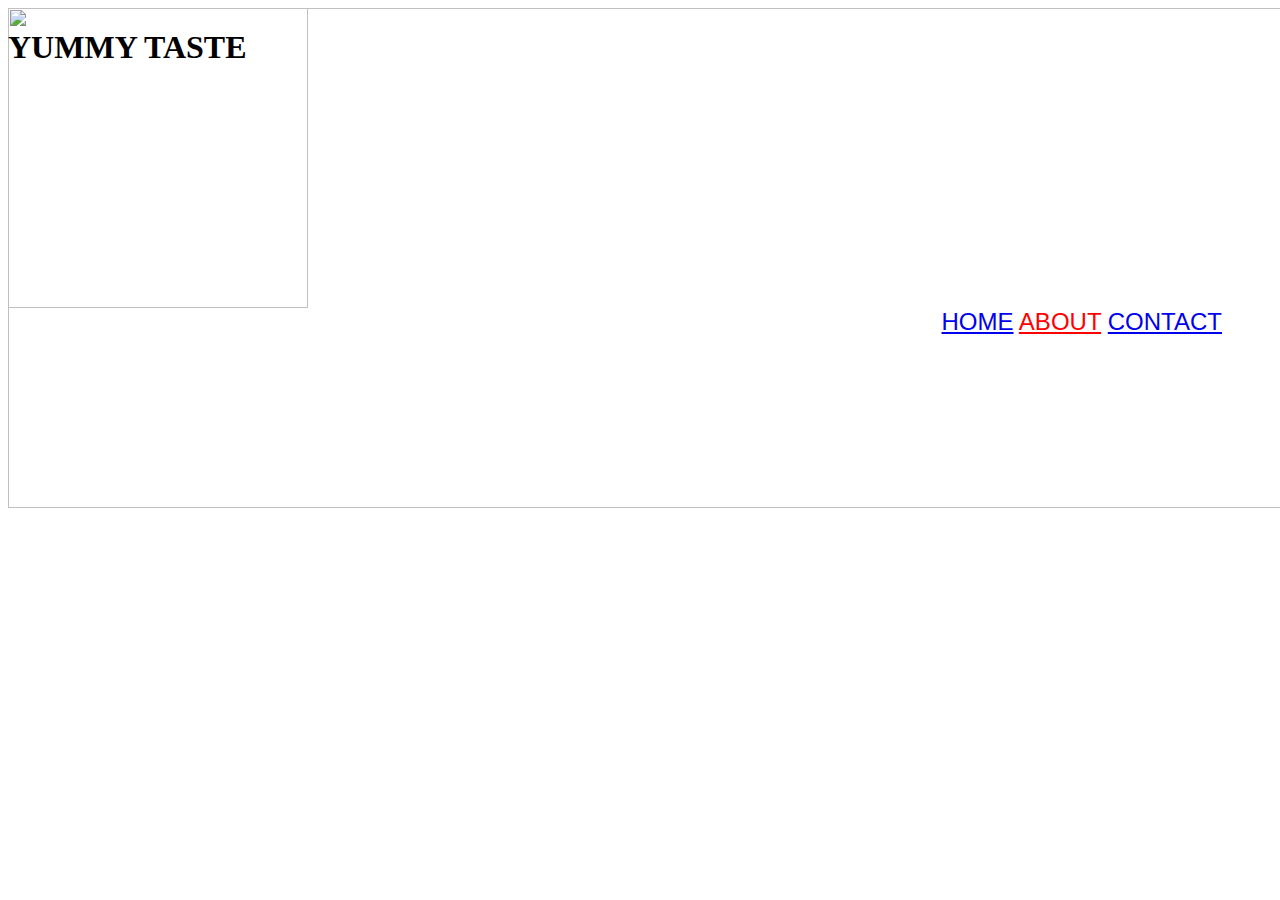
==== about.html @ 76ed569b "'new" ====
<!DOCTYPE html>
<html lang="en">
<head>
    <title>ABOUT</title>
    <link rel="stylesheet" href="about.css">
</head>
<body>
<div class="tm-header" id="header">
    <div style="position: absolute; width: 790px;">    
        <img src="picture/italian-food-background.jpg" width="1535px" height="500px">

    </div>
    <div class="logo" style="position: absolute;">
        <img src="picture/good-food-logo-template_79169-17.png" width="300" height="300">
    </div>
    <div class="text" style="position: absolute;">
        <h1 class="text">YUMMY TASTE</h1>
    </div>
    <div class="nav" style="float: right; margin-top: 300px; margin-right: 50px; font-size: x-large; font-family: 'Trebuchet MS', 'Lucida Sans Unicode', 'Lucida Grande', 'Lucida Sans', Arial, sans-serif;">
        <a href="home.html">HOME</a>
        <a href="about.html" style="color: red;">ABOUT</a>
        <a href="contact.html">CONTACT</a>
    </div>
</div>
</body>
</html>
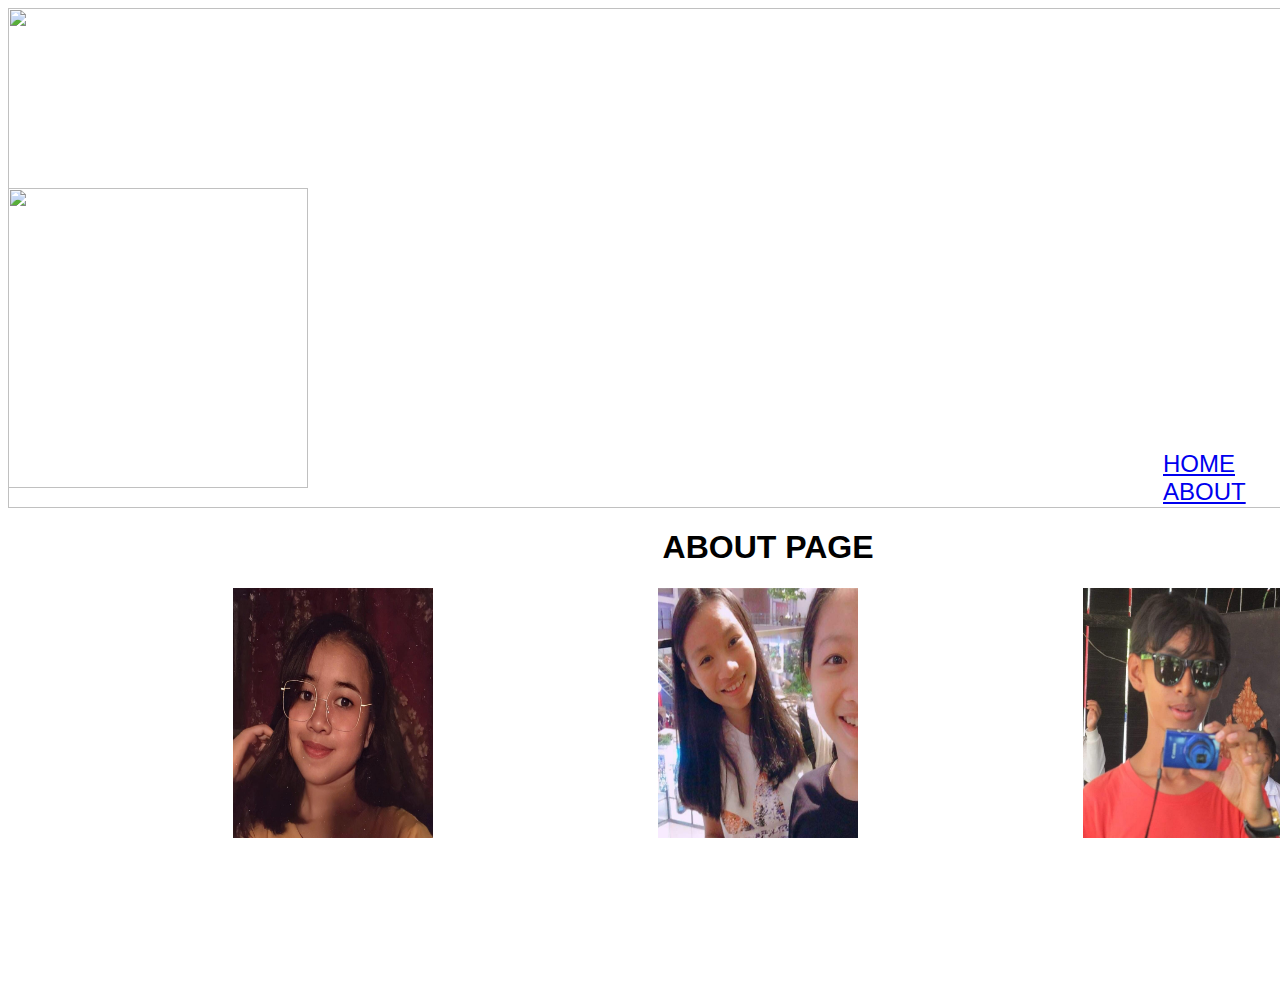
==== commit c1fc78ae: "New" ====
--- a/about.html
+++ b/about.html
@@ -7,7 +7,7 @@
 <body>
 <div class="tm-header" id="header">
     <div style="position: absolute; width: 790px;">    
-        <img src="picture/italian-food-background.jpg" width="1535px" height="500px">
+        <img src="picture/italian-food-background.jpg" width="1520px" height="500px">
 
     </div>
     <div class="logo" style="position: absolute;">
@@ -18,9 +18,29 @@
     </div>
     <div class="nav" style="float: right; margin-top: 300px; margin-right: 50px; font-size: x-large; font-family: 'Trebuchet MS', 'Lucida Sans Unicode', 'Lucida Grande', 'Lucida Sans', Arial, sans-serif;">
         <a href="home.html">HOME</a>
-        <a href="about.html" style="color: red;">ABOUT</a>
+        <a href="about.html">ABOUT</a>
         <a href="contact.html">CONTACT</a>
     </div>
-</div>
+    <div class="about">
+        <div class="content">
+            <h1 class="title">ABOUT PAGE</h1>
+        </div>
+        <div class="History">
+            <img src="picture/97565263_244995106573439_4564537980575809536_n.jpg" width="200px" height="250px" >
+        </div>
+        <div class="History">
+            <img src="picture/106298922_2351827605113922_4908959286753849924_n.jpg" width="200px" height="250px"> 
+        </div>
+        <div class="History">
+            <img src="picture/101737367_550105565867606_3508382385500585984_o.jpg" width="200px" height="250px">
+        </div>
+    
+
+
+    
+    
+
+
+
 </body>
 </html>--- a/about.css
+++ b/about.css
@@ -0,0 +1,66 @@
+
+.body{
+    background-color: rgb(51, 57, 63);
+}
+.logo{
+    margin-left: auto;
+    margin-right: auto;
+    display: block;
+    position: relative;
+    margin-top:180px;
+    margin-bottom: 5px;
+}
+.text{
+    font-family: Cambria, Cochin, Georgia, Times, 'Times New Roman', serif;
+    color: white;
+    margin-top: 180px;
+    margin-bottom: auto;
+    margin-left: 150px;
+    margin-right: auto;
+    display: block;
+    position: relative;
+}
+.nav{
+    display: block;
+    position: absolute;
+    margin-right: 0px;
+    margin-left: 1150px;
+    bottom: auto;
+    top: 150px;   
+}
+a{
+    padding: 5px;
+}
+a:hover {
+    background-color: slategray;
+}
+a:visited {
+    color: white;
+}
+a:hover {
+    color: skyblue;
+}
+.about{
+    background-color: white;
+    width: 1520px;
+    height: 500px;
+    position: absolute;
+    margin-top: 500px;
+}
+.content{
+    font-family: Arial, Helvetica, sans-serif;
+    text-align: center;
+}
+.History{
+    position: relative;
+    float: left;
+    display: block;
+    padding-left: 100px;
+    margin-left: 125px;
+   
+}
+
+
+
+
+
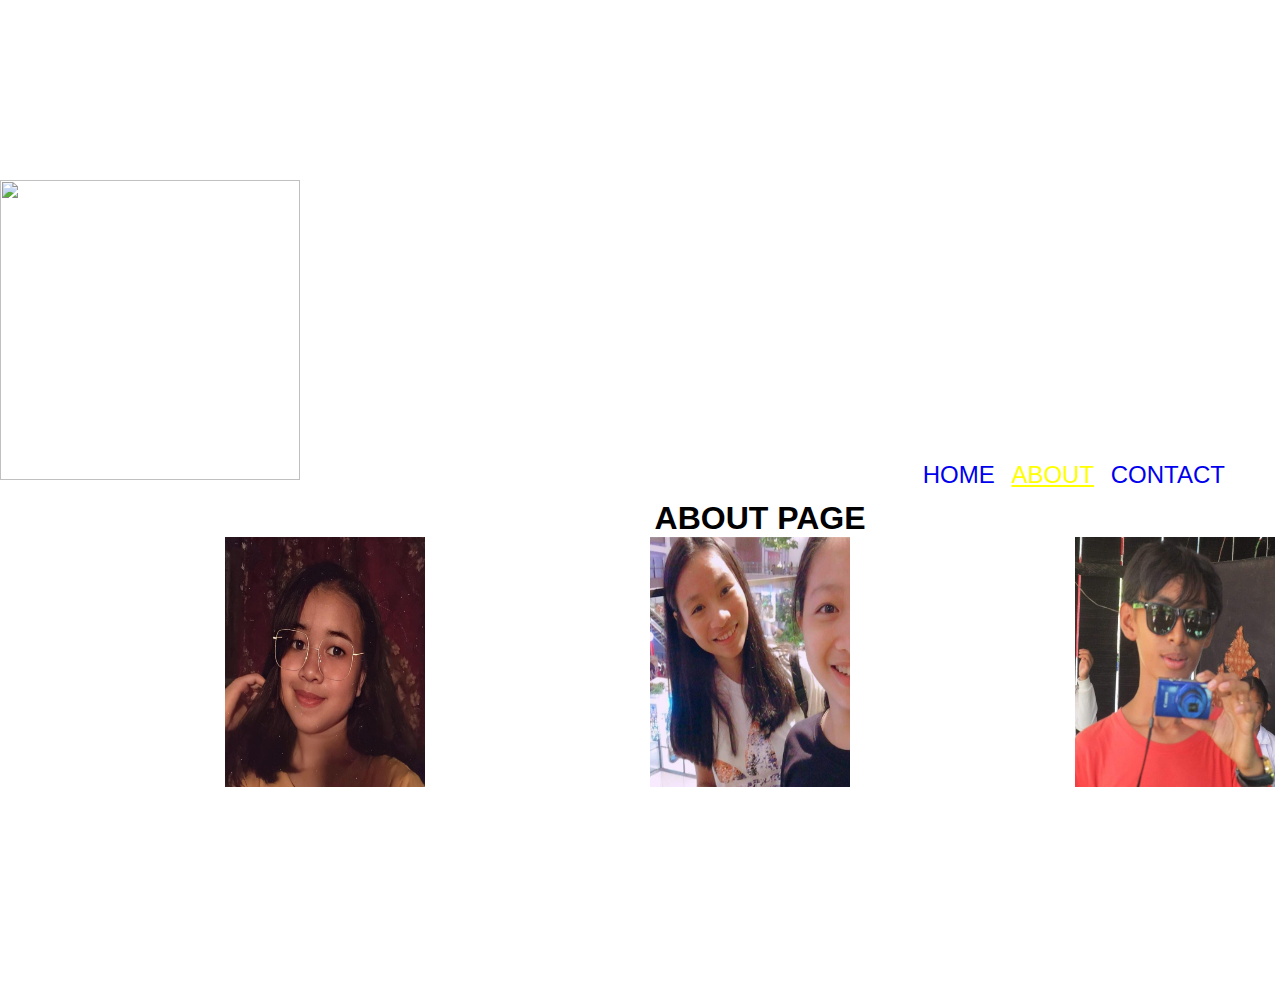
==== commit 87b5fe68: "new" ====
--- a/about.html
+++ b/about.html
@@ -1,15 +1,12 @@
 <!DOCTYPE html>
 <html lang="en">
 <head>
-    <title>ABOUT</title>
+    <title>About</title>
     <link rel="stylesheet" href="about.css">
+    <script src='https://kit.fontawesome.com/a076d05399.js'></script>
 </head>
 <body>
 <div class="tm-header" id="header">
-    <div style="position: absolute; width: 790px;">    
-        <img src="picture/italian-food-background.jpg" width="1520px" height="500px">
-
-    </div>
     <div class="logo" style="position: absolute;">
         <img src="picture/good-food-logo-template_79169-17.png" width="300" height="300">
     </div>
@@ -18,7 +15,7 @@
     </div>
     <div class="nav" style="float: right; margin-top: 300px; margin-right: 50px; font-size: x-large; font-family: 'Trebuchet MS', 'Lucida Sans Unicode', 'Lucida Grande', 'Lucida Sans', Arial, sans-serif;">
         <a href="home.html">HOME</a>
-        <a href="about.html">ABOUT</a>
+        <a href="about.html"style="text-decoration: underline ; color: yellow;">ABOUT</a>
         <a href="contact.html">CONTACT</a>
     </div>
     <div class="about">
--- a/about.css
+++ b/about.css
@@ -1,7 +1,8 @@
+*{
+    margin: 0px;
+    padding: 0px;
+}
 
-.body{
-    background-color: rgb(51, 57, 63);
-}
 .logo{
     margin-left: auto;
     margin-right: auto;
@@ -14,22 +15,29 @@
     font-family: Cambria, Cochin, Georgia, Times, 'Times New Roman', serif;
     color: white;
     margin-top: 180px;
-    margin-bottom: auto;
     margin-left: 150px;
-    margin-right: auto;
     display: block;
     position: relative;
 }
+.tm-header{
+    background-image: url(picture/Siam-Reap-Restaurants.jpg);
+    background-repeat: no-repeat;
+    background-size: cover;
+    width: 100%;
+    height: 500px;
+}
 .nav{
+    
     display: block;
-    position: absolute;
-    margin-right: 0px;
-    margin-left: 1150px;
-    bottom: auto;
+    position: relative;
+    float: right;
     top: 150px;   
 }
 a{
+    text-decoration: unset;
     padding: 5px;
+    line-height: 50px;
+    border-radius: 100%;
 }
 a:hover {
     background-color: slategray;
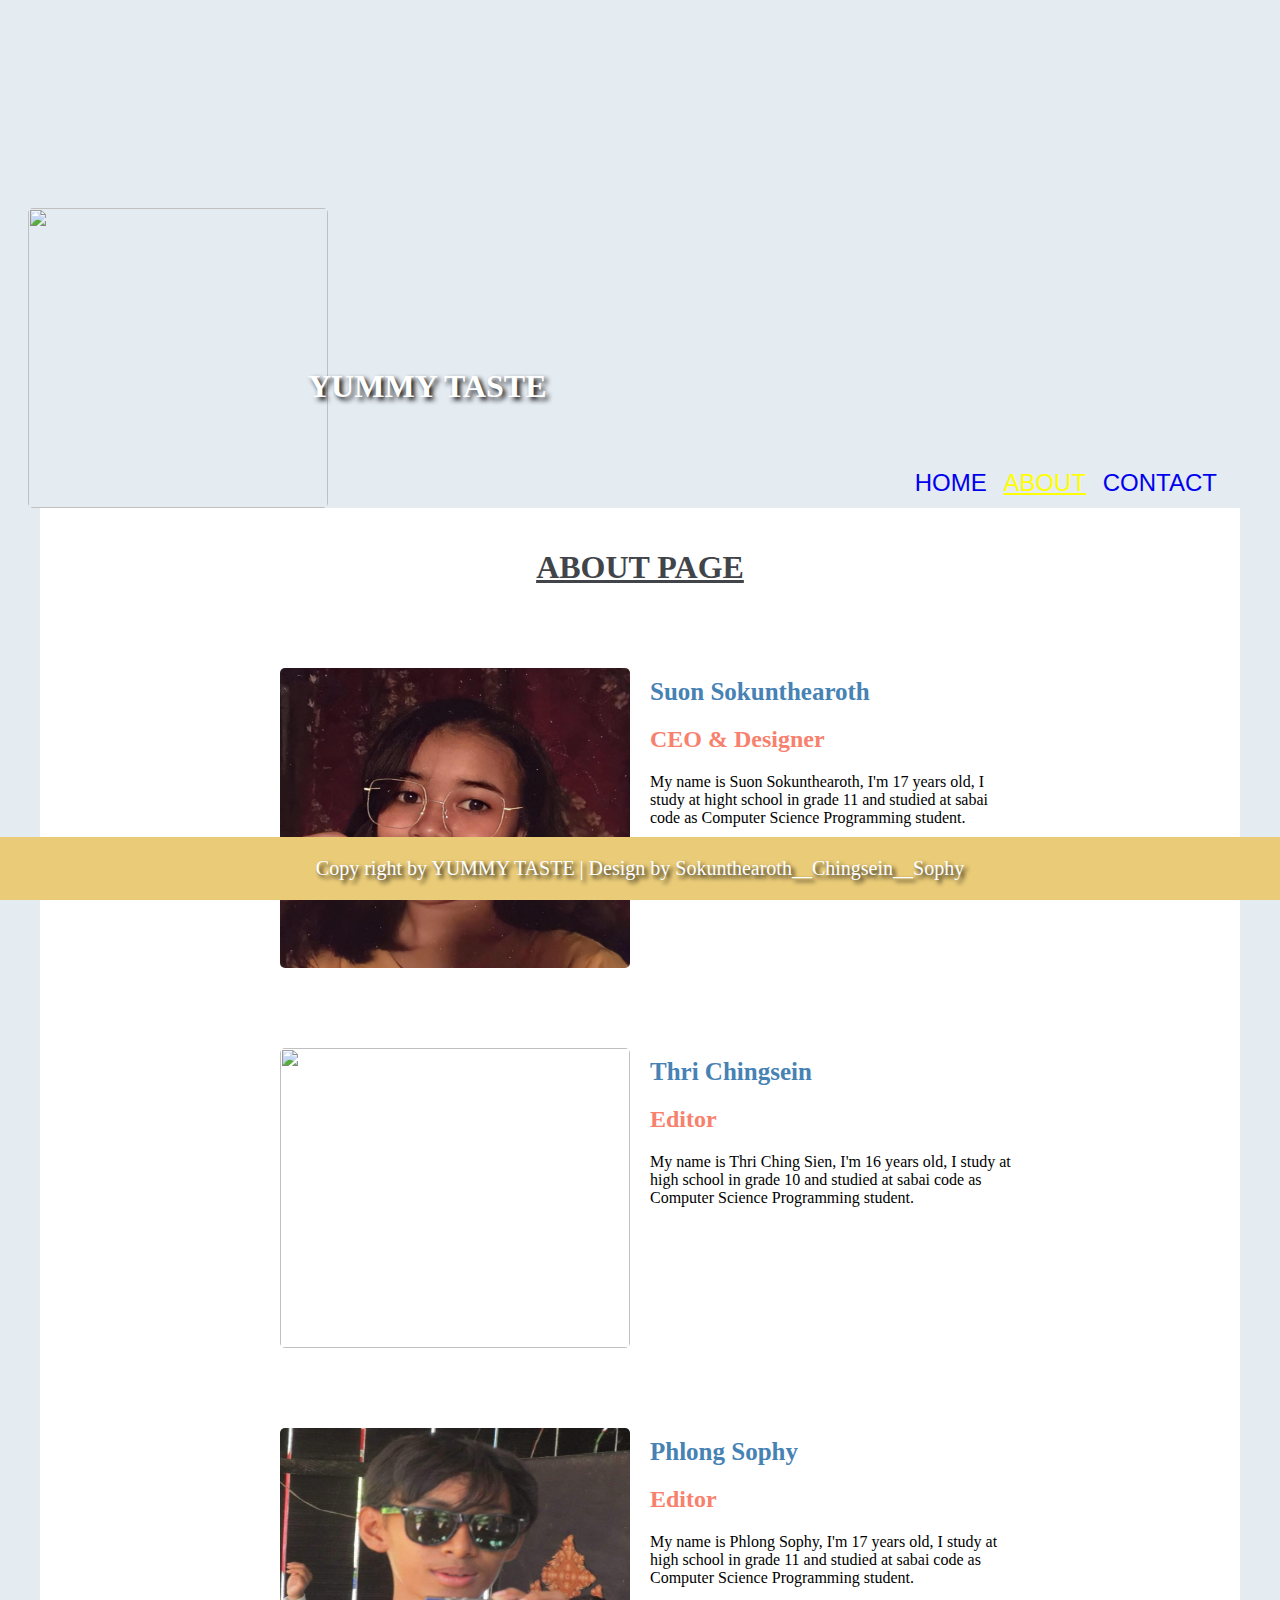
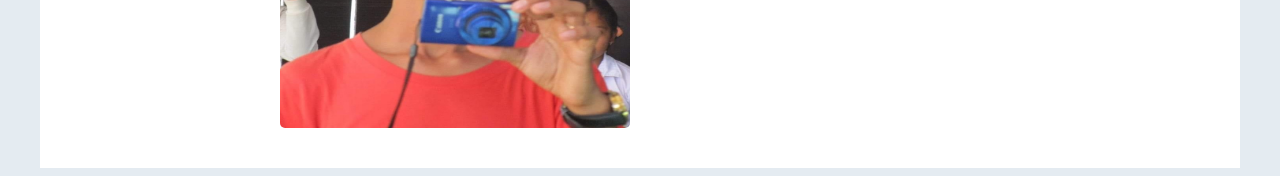
==== commit b5a61b48: "now" ====
--- a/about.html
+++ b/about.html
@@ -18,26 +18,40 @@
         <a href="about.html"style="text-decoration: underline ; color: yellow;">ABOUT</a>
         <a href="contact.html">CONTACT</a>
     </div>
-    <div class="about">
-        <div class="content">
-            <h1 class="title">ABOUT PAGE</h1>
+</div>
+<div class="about">
+    <div class="content">
+        <div class="title">
+            <h1>ABOUT PAGE</h1>
         </div>
         <div class="History">
-            <img src="picture/97565263_244995106573439_4564537980575809536_n.jpg" width="200px" height="250px" >
+            <div class="P1">
+                <img src="picture/97565263_244995106573439_4564537980575809536_n.jpg" width="350px" height="300px">
+                <h1 class="p2">Suon Sokunthearoth</h1>
+                <h2>CEO & Designer</h2>
+                <p>My name is Suon Sokunthearoth, I'm 17 years old, I study at hight school in grade 11 and studied at sabai code as Computer Science Programming student.</p>
+                <a href="https://web.facebook.com/roth.berry.16/"><i class='fab fa-facebook' style='font-size:36px; color: gray; margin-top: 45px;'></i></a>
+            </div>
+            <div class="P1">
+                <img src="picture/107223307_322049972159856_8855666049398788637_n.jpg" width="350px" height="300px"> 
+                <h1 class="p2">Thri Chingsein</h1>
+                <h2>Editor</h2>
+                <p>My name is Thri Ching Sien, I'm 16 years old, I study at high school in grade 10 and studied at sabai code as Computer Science Programming student.</p>
+                <a href="https://web.facebook.com/chingsien.thri.5/"><i class='fab fa-facebook' style='font-size:36px; color: gray; margin-top: 45px;'></i></a>
+            </div>
+            <div class="P1">
+                <img src="picture/101737367_550105565867606_3508382385500585984_o.jpg" width="350px" height="300px">
+                <h1 class="p2">Phlong Sophy</h1>
+                <h2>Editor</h2>
+                <p>My name is Phlong Sophy, I'm 17 years old, I study at high school in grade 11 and studied at sabai code as Computer Science Programming student.</p>
+                <a href="https://web.facebook.com/phlong.sophy.75"><i class='fab fa-facebook' style='font-size:36px; color: gray; margin-top: 45px;'></i></a>
+            </div>
         </div>
-        <div class="History">
-            <img src="picture/106298922_2351827605113922_4908959286753849924_n.jpg" width="200px" height="250px"> 
-        </div>
-        <div class="History">
-            <img src="picture/101737367_550105565867606_3508382385500585984_o.jpg" width="200px" height="250px">
-        </div>
-    
-
-
-    
-    
-
-
+    </div>
+</div>
+<div class="footer">
+    <p style="text-shadow: 3px 3px 4px black;">Copy right by YUMMY TASTE | Design by Sokunthearoth__Chingsein__Sophy</p>                
+</div>
 
 </body>
 </html>--- a/about.css
+++ b/about.css
@@ -1,8 +1,18 @@
 *{
-    margin: 0px;
-    padding: 0px;
+box-sizing: inherit;
 }
-
+body{
+    background-color: rgb(228, 235, 241);
+}
+.about{
+    display: flex;
+    box-shadow: 3px slategray;
+    background-color:  white;
+    width: 100%;
+    max-width: 1200px;
+    margin-right: auto;
+    margin-left: auto;
+}
 .logo{
     margin-left: auto;
     margin-right: auto;
@@ -12,6 +22,7 @@
     margin-bottom: 5px;
 }
 .text{
+    text-shadow: 3px 3px 5px black;
     font-family: Cambria, Cochin, Georgia, Times, 'Times New Roman', serif;
     color: white;
     margin-top: 180px;
@@ -39,36 +50,78 @@
     line-height: 50px;
     border-radius: 100%;
 }
-a:hover {
-    background-color: slategray;
-}
 a:visited {
     color: white;
 }
 a:hover {
-    color: skyblue;
+    background-color: rgb(168, 177, 180);
 }
 .about{
-    background-color: white;
-    width: 1520px;
-    height: 500px;
-    position: absolute;
-    margin-top: 500px;
+    width: 100%
 }
 .content{
+    box-sizing: inherit;
+    margin-left: 15%;
+    margin-right: 15%;
     font-family: Arial, Helvetica, sans-serif;
+}
+.title{
     text-align: center;
+    text-decoration: underline;
+    padding: 20px;
+    color: rgb(65, 69, 73);
+    font-family: Cambria, Cochin, Georgia, Times, 'Times New Roman', serif;
+    display: grid;
 }
-.History{
+.Hestory{
     position: relative;
-    float: left;
+    width: 100%;
+    padding-right: 15px;
+    padding-left: 15px;
+}
+.P1,img{
+    
     display: block;
-    padding-left: 100px;
-    margin-left: 125px;
-   
+    float: left ;
+    margin-bottom: 60px;
+    border-radius: 5px;
+    margin: 20px;
+}
+.P1{
+    padding-left: 20px;
+    padding-right: 20px;
+}
+.p2{
+    margin-top: 30px;
+    text-decoration: bold;
+    font-size: 25px;
+    font-family: cursive;
+    color: steelblue;
+}
+h2{
+    font-family: Cambria, Cochin, Georgia, Times, 'Times New Roman', serif;
+    font-size: 10;
+    color: rgb(247, 129, 109);
+}
+p{
+    font-family: Cambria, Cochin, Georgia, Times, 'Times New Roman', serif;
+}
+.footer{
+    text-align: center;
+    font-family: 'Courier New', Courier, monospace;
+    font-size: 20px;
+    position: fixed;
+    left: 0;
+    bottom: 0;
+    width: 100%;
+    background-color: rgb(233, 203, 120);
+    color: white;
+ 
 }
 
 
 
 
 
+
+
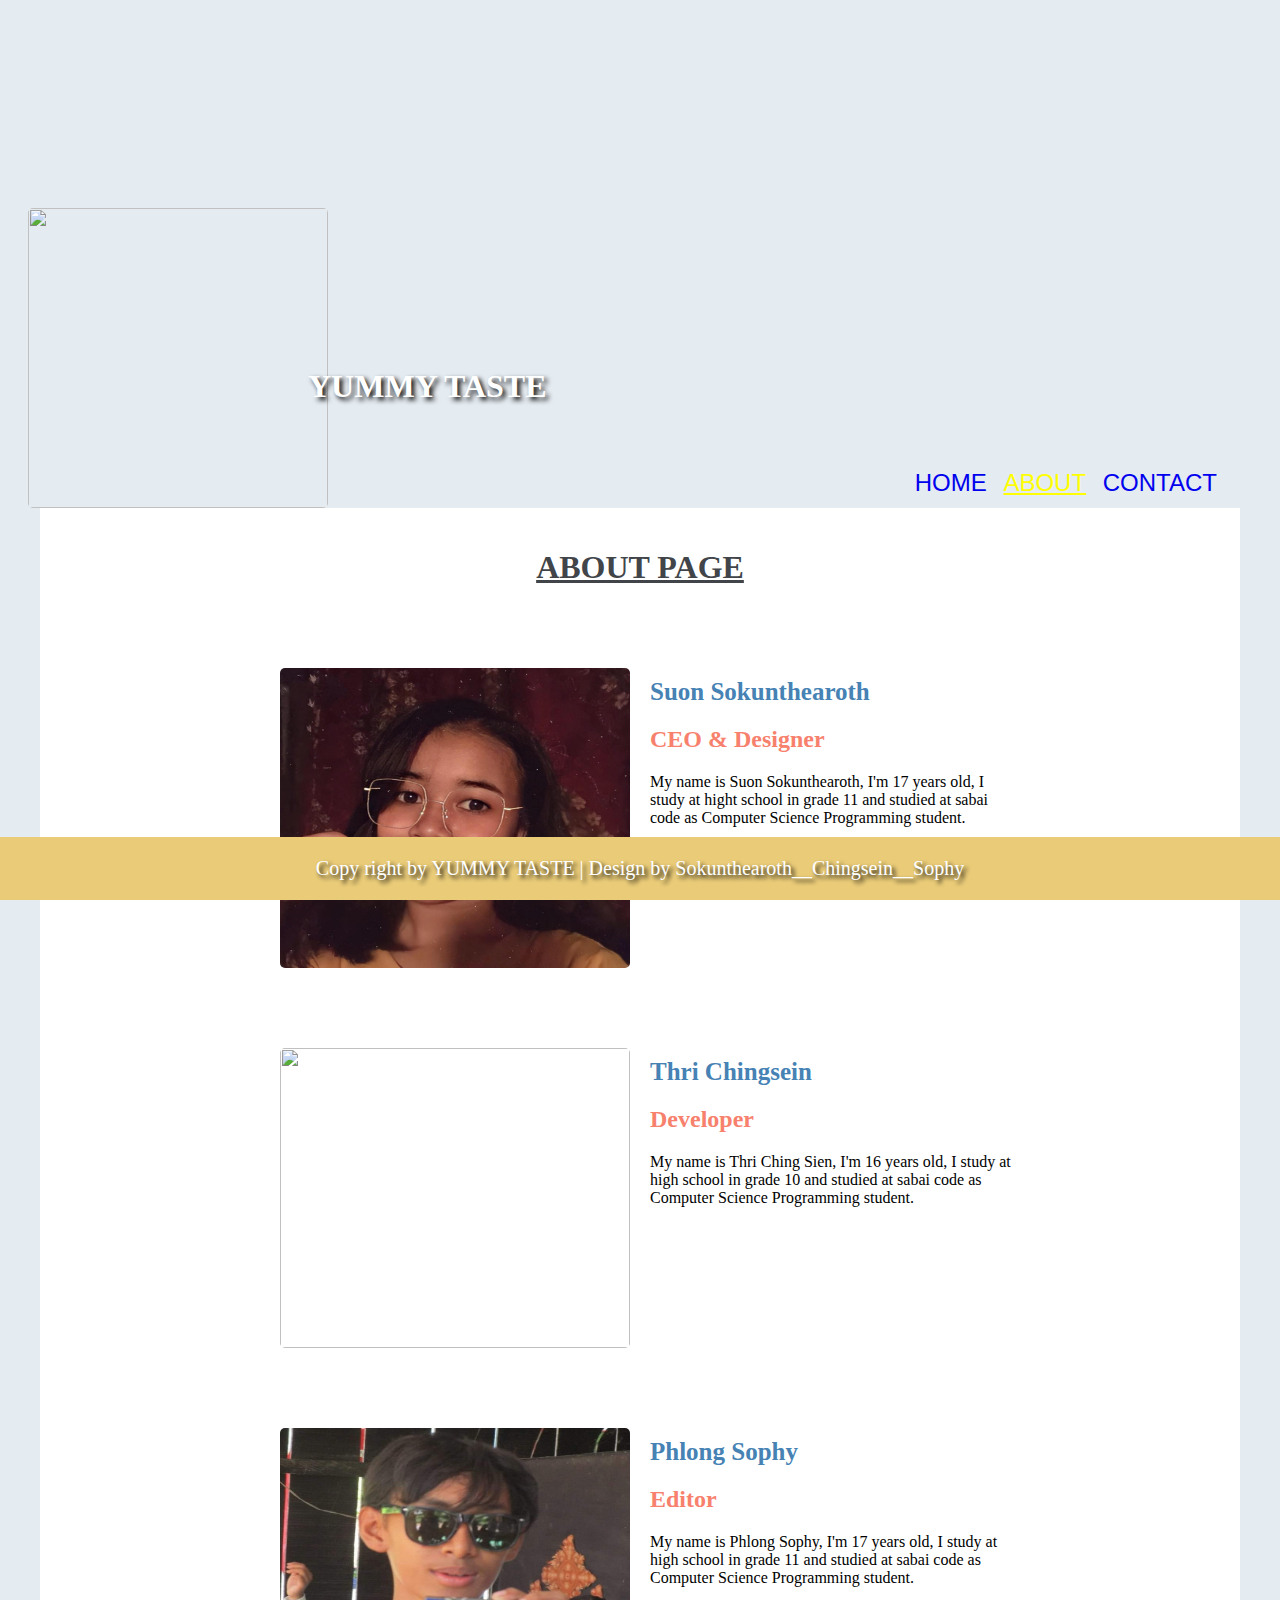
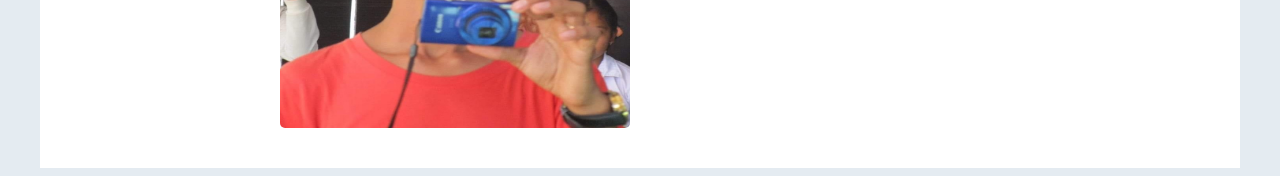
==== commit 3011df5f: "now" ====
--- a/about.html
+++ b/about.html
@@ -35,7 +35,7 @@
             <div class="P1">
                 <img src="picture/107223307_322049972159856_8855666049398788637_n.jpg" width="350px" height="300px"> 
                 <h1 class="p2">Thri Chingsein</h1>
-                <h2>Editor</h2>
+                <h2>Developer</h2>
                 <p>My name is Thri Ching Sien, I'm 16 years old, I study at high school in grade 10 and studied at sabai code as Computer Science Programming student.</p>
                 <a href="https://web.facebook.com/chingsien.thri.5/"><i class='fab fa-facebook' style='font-size:36px; color: gray; margin-top: 45px;'></i></a>
             </div>
